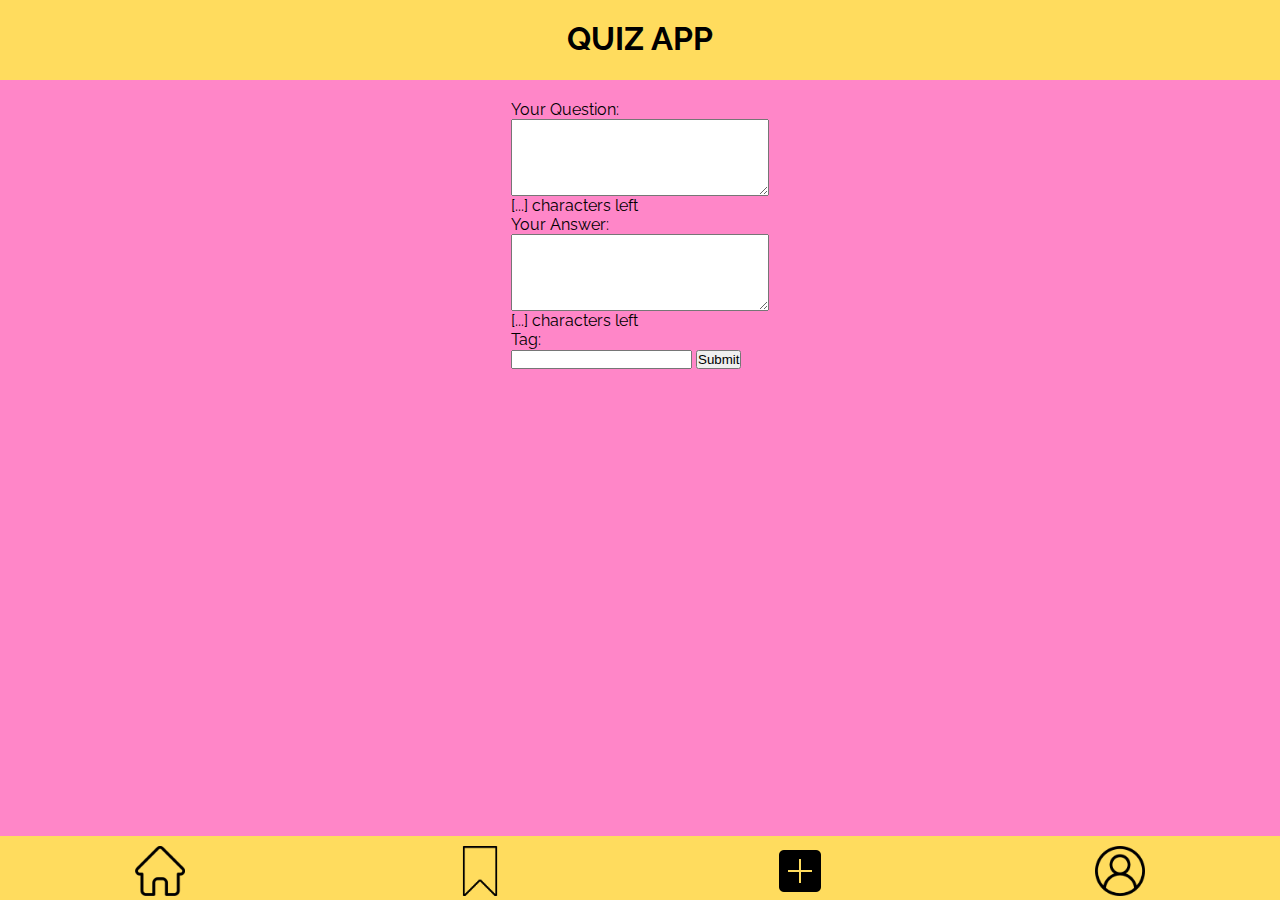
==== form.html @ 45c845ef "added form page and did form html" ====
<!DOCTYPE html>
<html lang="en">
  <head>
    <meta charset="UTF-8" />
    <meta http-equiv="X-UA-Compatible" content="IE=edge" />
    <meta name="viewport" content="width=device-width, initial-scale=1.0" />
    <title>Homepage</title>
    <link rel="stylesheet" href="./css/styles.css" />
    <!-- FONTS -->
    <link rel="preconnect" href="https://fonts.googleapis.com" />
    <link rel="preconnect" href="https://fonts.gstatic.com" crossorigin />
    <link rel="preconnect" href="https://fonts.googleapis.com" />
    <link rel="preconnect" href="https://fonts.gstatic.com" crossorigin />
    <link
      href="https://fonts.googleapis.com/css2?family=Raleway:wght@400;700&display=swap"
      rel="stylesheet"
    />
  </head>
  <body>
    <header class="header-base">
      <h1>Quiz App</h1>
    </header>
    <main>
      <form>
        <label for="your-question">Your Question:</label>
        <textarea
          name="your-question"
          class="your-question"
          cols="30"
          rows="5"
          maxlength="150"
        ></textarea>
        <div id="the-count_comment">
            <span id="current_comment">[...] characters left</span>
        <label for="your-question">Your Answer:</label>
        <textarea
          name="your-question"
          class="your-question"
          cols="30"
          rows="5"
          maxlength="150"
        ></textarea>
        <div id="the-count_comment">
            <span id="current_comment">[...] characters left</span>
        <label for="tag">Tag:</label>
        <input type="text" name="tag" id="tag" />
        <button type="submit">Submit</button>
      </form>
    </main>
    <footer class="footer-navbar">
      <a href="index.html">
        <img src="./assets/home.png" alt="filled home button" />
      </a>
      <a href="bookmarks.html">
        <img
          src="./assets/bookmark_transparent.png"
          alt="transparent bookmark button"
        />
      </a>
      <a href="form.html">
        <img src="./assets/add_filled.png" alt="transparent form button " />
      </a>
      <a href="profile.html">
        <img src="./assets/profile.png" alt="transparent profile button" />
      </a>
    </footer>
    <script src="index.js"></script>
  </body>
</html>
---- css/styles.css ----
/* GLOBAL */

* {
  box-sizing: border-box;
  margin: 0;
  padding: 0;
}

body {
  background-color: #ff86c8;
  font-family: "Raleway", sans-serif;
  color: black;
}

/* HEADER */

.header-base {
  background-color: #ffdc5e;
  position: sticky;
  width: 100%; /* full width */
  height: 80px;
  top: 0; /* Position the header at the top of the page */
  margin-bottom: 20px;
  z-index: 100;
}

h1 {
  text-align: center;
  padding: 20px;
  text-transform: uppercase;
  font-weight: bold;
}

/* QUESTION CARD 1-4 */

main {
  display: flex;
  flex-direction: column;
  align-items: center;
  gap: 30px;
}

.question-card {
  display: flex;
  background-color: #ffbf81;
  width: 300px;
  height: 220px;
  flex-direction: column;
  justify-content: flex-start;
  align-items: center;
  align-content: flex-start;
  margin-top: 10px;
  border-radius: 10px;
  box-shadow: rgba(0, 0, 0, 0.16) 0px 3px 6px, rgba(0, 0, 0, 0.23) 0px 3px 6px;
}

.question-card img {
  width: 50px;
  height: auto;
  position: relative;
  left: 120px;
  bottom: 10px;
}

.question-card p {
  /* font-weight: bold; */
  text-align: center;
  font-size: 16px;
}

.question-card button {
  background-color: #ff86c8;
  border: transparent;
  border-radius: 16px;
  display: inline-block;
  font-family: "Raleway", sans-serif;
  font-size: 12px;
  font-weight: bold;
  text-align: center;
  text-transform: uppercase;
  padding: 15px;
  margin: 10px;
}

.question-card a {
  text-decoration: none;
  background-color: #ff86c8;
  border: 2px solid #ff86c8;
  border-radius: 5px;
  color: black;
  padding: 5px 8px;
  font-size: 12px;
}

.tag-section {
  display: flex;
  width: 100%;
  gap: 5px;
  margin-left: 10px;
  margin-top: 10px;
}

#question-card-4 {
  margin-bottom: 100px;
}

/* FORM */
label {
  display: block;
}

textarea {
  display: block;
}

/* FOOTER NAVBAR */

.footer-navbar {
  position: fixed;
  width: 100%;
  background-color: #ffdc5e;
  bottom: 0;
  display: flex;
  justify-content: space-around;
}

.footer-navbar a {
  text-decoration: none;
}

.footer-navbar a img {
  margin-top: 10px;
  width: 50px;
  height: auto;
}
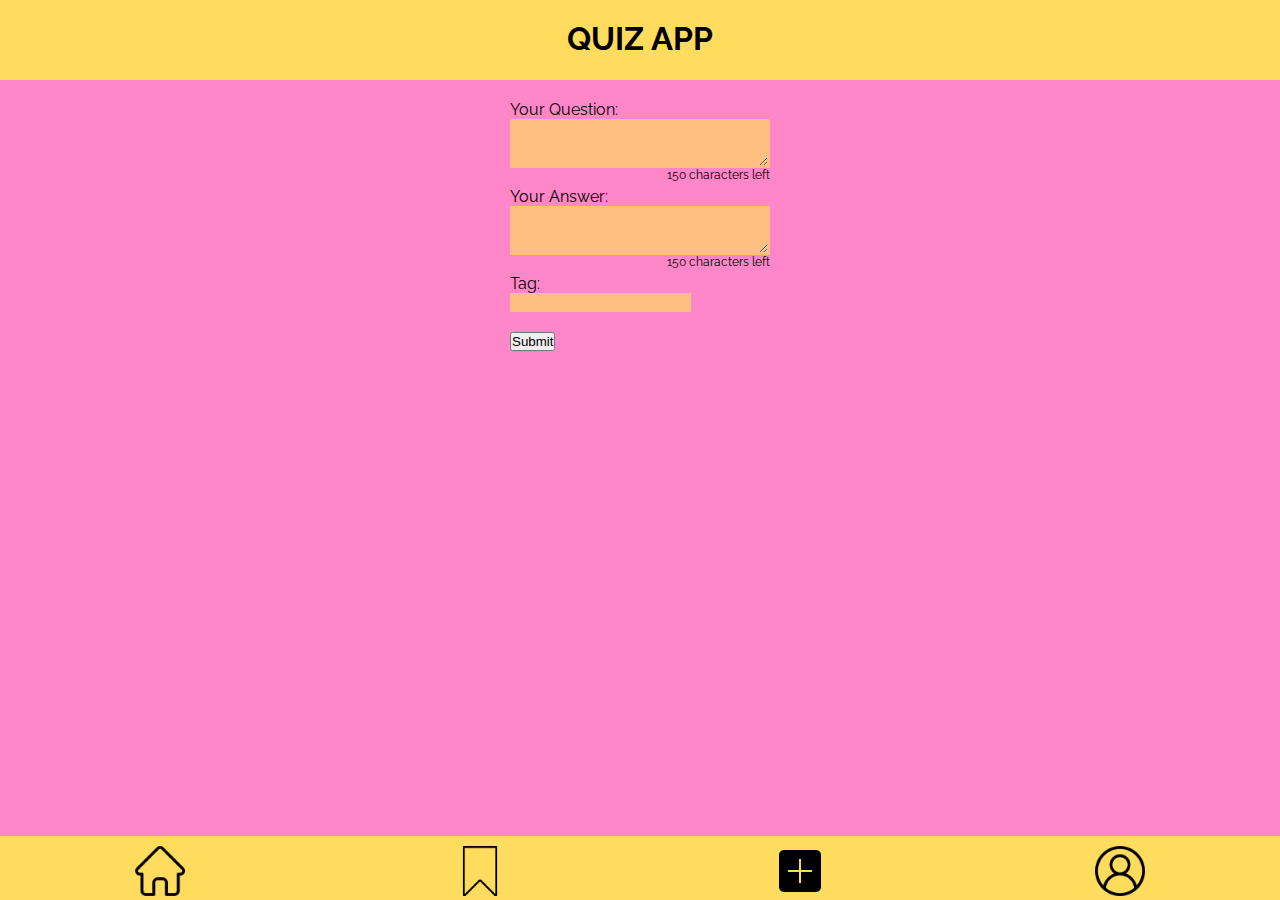
==== commit 79fb8317: "finished counter for both textareas" ====
--- a/form.html
+++ b/form.html
@@ -21,29 +21,35 @@
       <h1>Quiz App</h1>
     </header>
     <main>
-      <form>
-        <label for="your-question">Your Question:</label>
+      <form data-js="form">
+        <label for="your-question" class="label">Your Question:</label>
         <textarea
-          name="your-question"
-          class="your-question"
+          name="question"
+          class="textarea"
           cols="30"
-          rows="5"
+          rows="3"
           maxlength="150"
+          data-js="questionArea"
         ></textarea>
-        <div id="the-count_comment">
-            <span id="current_comment">[...] characters left</span>
+        <small class="character-count"
+          ><span data-js="amountLeft"></span> characters left</small
+        >
+        <br />
         <label for="your-question">Your Answer:</label>
         <textarea
-          name="your-question"
-          class="your-question"
+          name="answer"
+          class="textarea"
           cols="30"
-          rows="5"
+          rows="3"
           maxlength="150"
+          data-js="answerArea"
         ></textarea>
-        <div id="the-count_comment">
-            <span id="current_comment">[...] characters left</span>
+        <small class="character-count"
+          ><span data-js="amountLeftA"></span> characters left</small
+        >
+        <br />
         <label for="tag">Tag:</label>
-        <input type="text" name="tag" id="tag" />
+        <input type="text" name="tag" id="tag" /> <br />
         <button type="submit">Submit</button>
       </form>
     </main>
@@ -64,6 +70,6 @@
         <img src="./assets/profile.png" alt="transparent profile button" />
       </a>
     </footer>
-    <script src="index.js"></script>
+    <script src="form.js"></script>
   </body>
 </html>
--- a/css/styles.css
+++ b/css/styles.css
@@ -50,6 +50,7 @@
   align-items: center;
   align-content: flex-start;
   margin-top: 10px;
+  margin-left: 30px;
   border-radius: 10px;
   box-shadow: rgba(0, 0, 0, 0.16) 0px 3px 6px, rgba(0, 0, 0, 0.23) 0px 3px 6px;
 }
@@ -111,6 +112,21 @@
 
 textarea {
   display: block;
+  background-color: #ffbf81;
+  border: 2px solid #ffbf81;
+  border-radius: none;
+}
+
+.character-count {
+  font-size: 12px;
+  float: right;
+}
+
+input {
+  display: block;
+  background-color: #ffbf81;
+  border: 2px solid #ffbf81;
+  border-radius: none;
 }
 
 /* FOOTER NAVBAR */
